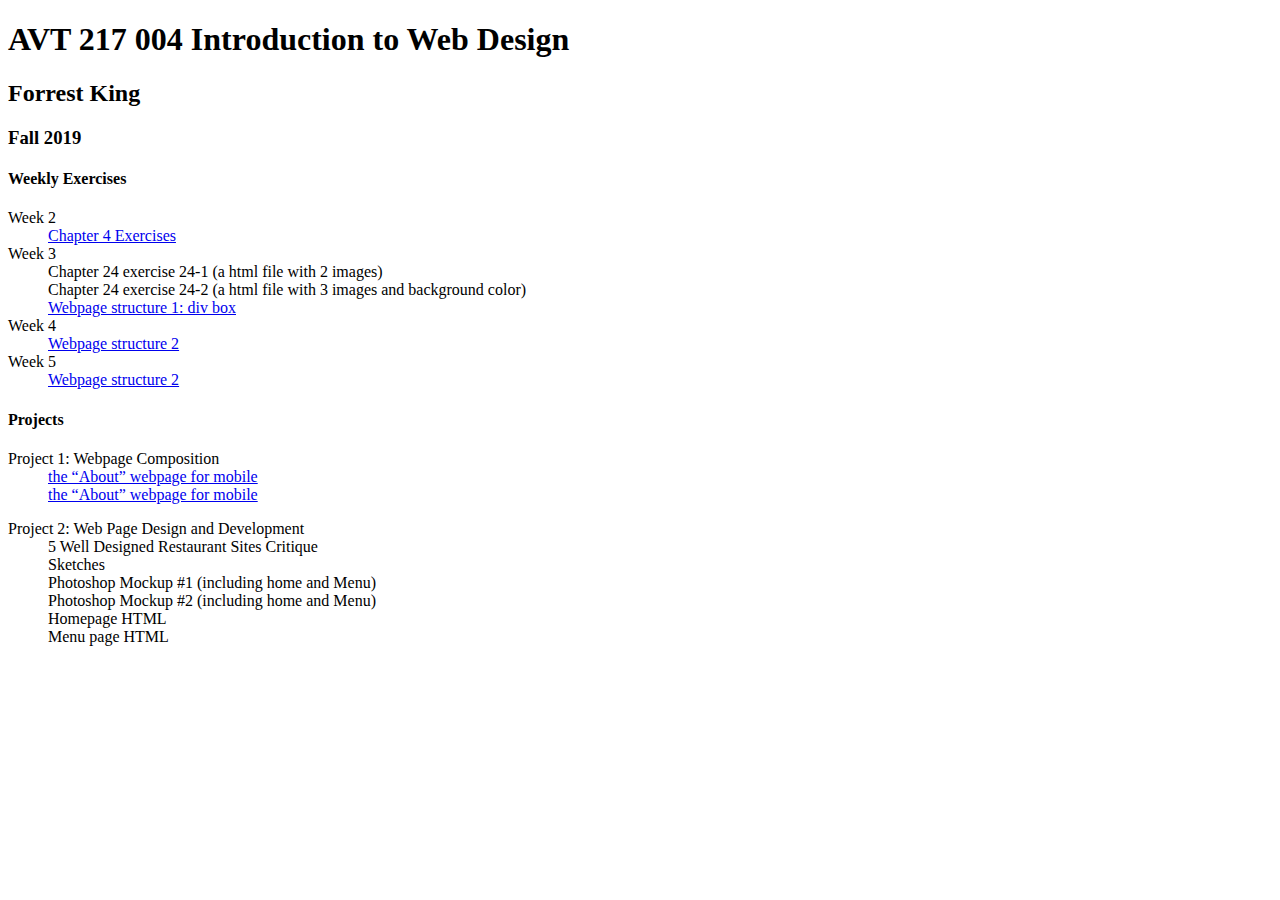
==== weekly/index.html @ b7c3e01c "Update index.html" ====
<!doctype html>
<html>
<head>
<meta charset="UTF-8">
<title>Forrest's Coursepage</title>
</head>

<body>
<div id="wrapper">
<h1>AVT 217 004 Introduction to Web Design</h1>
<h2>Forrest King </h2>
<h3>Fall 2019</h3>

<div class="weekly">
<h4>Weekly Exercises</h4>
<dl>
<!--
<dt>Week 1</dt>
<dd>First image </dd>
<dd>Chapter 2 Exercise 2-1</dd>
</dl>
-->
<dl>
<dt>Week 2</dt>
<dd><a href="w2/ch4.html">Chapter 4 Exercises</a></dd>
<!--
<dd>Assignment 1 Website Critique</dd>
<dd>Student course homepage </dd>
-->
</dl>

<dl>
<dt>Week 3</dt>
<dd>Chapter 24 exercise 24-1 (a html file with 2 images)</dd>
<dd>Chapter 24 exercise 24-2 (a html file with 3 images and background color)</dd>
<dd><a href="w3/div1.html">Webpage structure 1: div box </a></dd>
</dl>

	<dl>
<dt>Week 4</dt>
<dd></dd>
<dd></dd>
<dd><a href="w4/div2.html">Webpage structure 2</a></dd>
</dl>
<dt>Week 5</dt>
<dd></dd>
<dd></dd>
<dd><a href="w5/header.html">Webpage structure 2</a></dd>
</dl>

</div><!-- weekly ends-->
<div id="project">
<h4>Projects</h4>
<dl>
<dt>Project 1: Webpage Composition</dt>
	<dd><a href="../p1">the “About” webpage for mobile</a></dd>
<dd><a href="../p1">the “About” webpage for mobile</a></dd>
</dl>

<dl>
<dt>Project 2: Web Page Design and Development</dt>
<dd>5 Well Designed Restaurant Sites Critique</dd>
<dd>Sketches</dd>
<dd>Photoshop Mockup #1 (including home and Menu)</dd>
<dd>Photoshop Mockup #2 (including home and Menu)</dd>
<dd>Homepage HTML</dd>
<dd>Menu page HTML</dd>
	
</dl>
</div><!-- project ends-->
</div><!-- wrapper ends-->

</body>
</html>
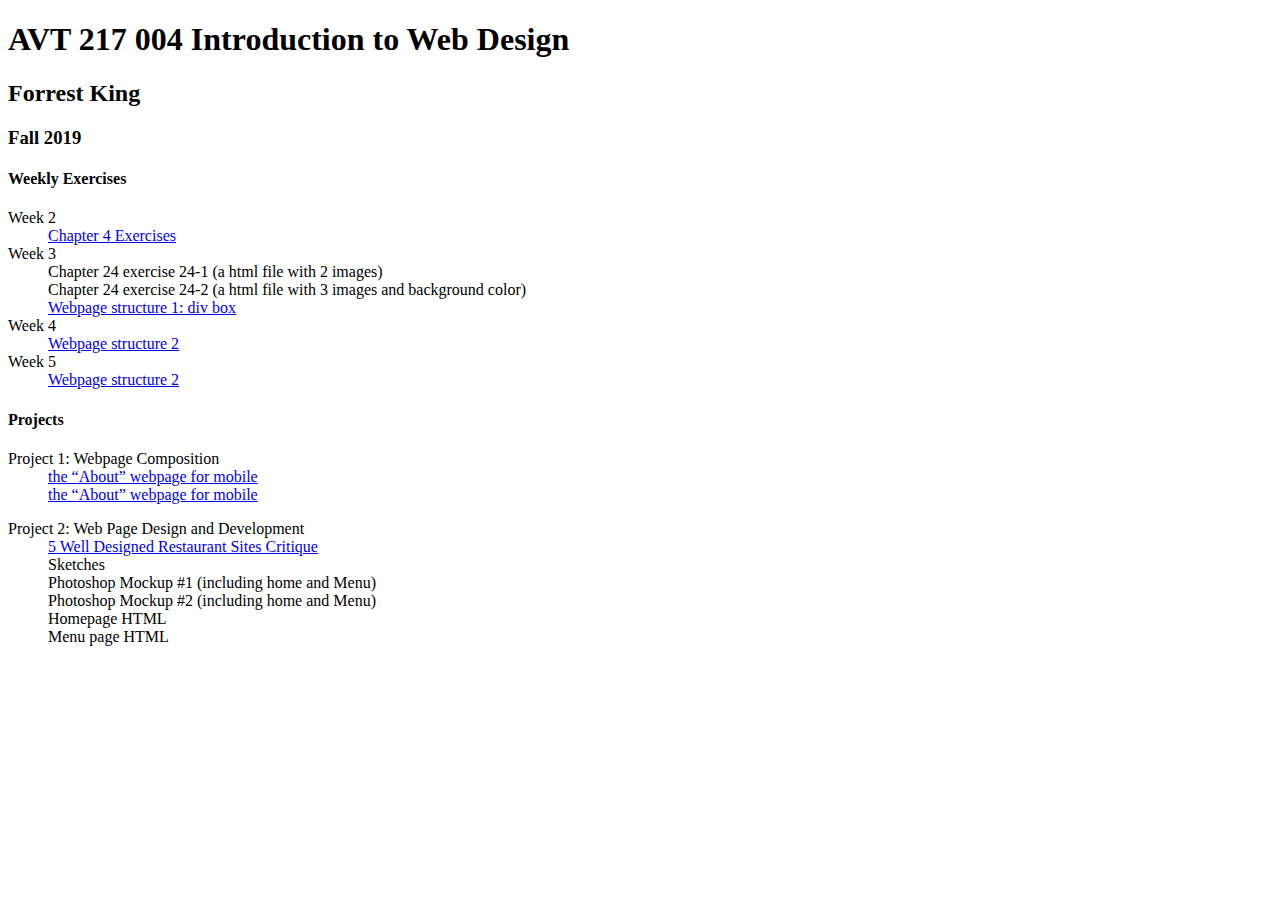
==== commit 033eef40: "Update index.html" ====
--- a/weekly/index.html
+++ b/weekly/index.html
@@ -59,7 +59,7 @@
 
 <dl>
 <dt>Project 2: Web Page Design and Development</dt>
-<dd>5 Well Designed Restaurant Sites Critique</dd>
+<dd><a href="../p2/critique.html">5 Well Designed Restaurant Sites Critique</a></dd>
 <dd>Sketches</dd>
 <dd>Photoshop Mockup #1 (including home and Menu)</dd>
 <dd>Photoshop Mockup #2 (including home and Menu)</dd>
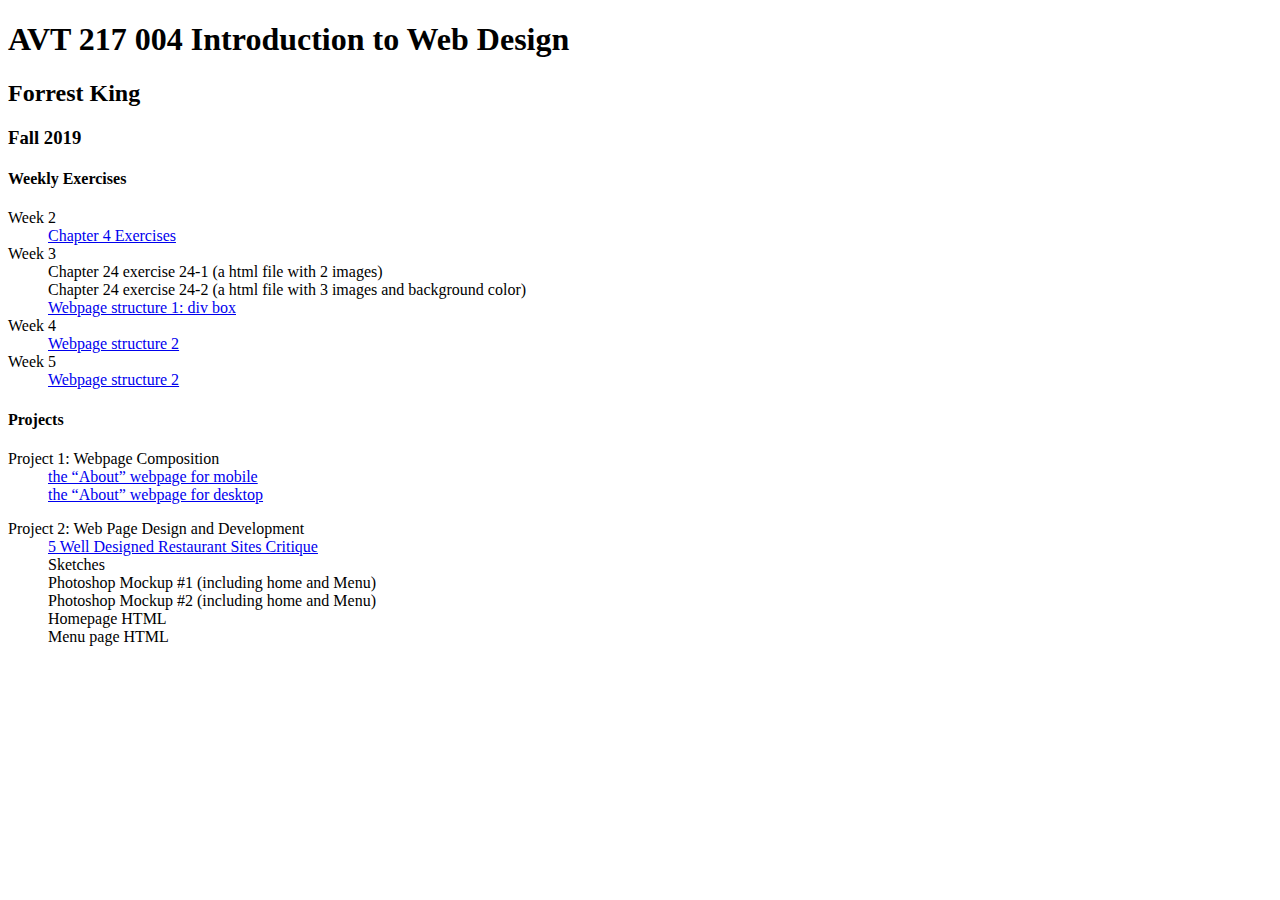
==== commit 7ff77155: "Update index.html" ====
--- a/weekly/index.html
+++ b/weekly/index.html
@@ -54,7 +54,7 @@
 <dl>
 <dt>Project 1: Webpage Composition</dt>
 	<dd><a href="../p1">the “About” webpage for mobile</a></dd>
-<dd><a href="../p1">the “About” webpage for mobile</a></dd>
+<dd><a href="../p1">the “About” webpage for desktop</a></dd>
 </dl>
 
 <dl>
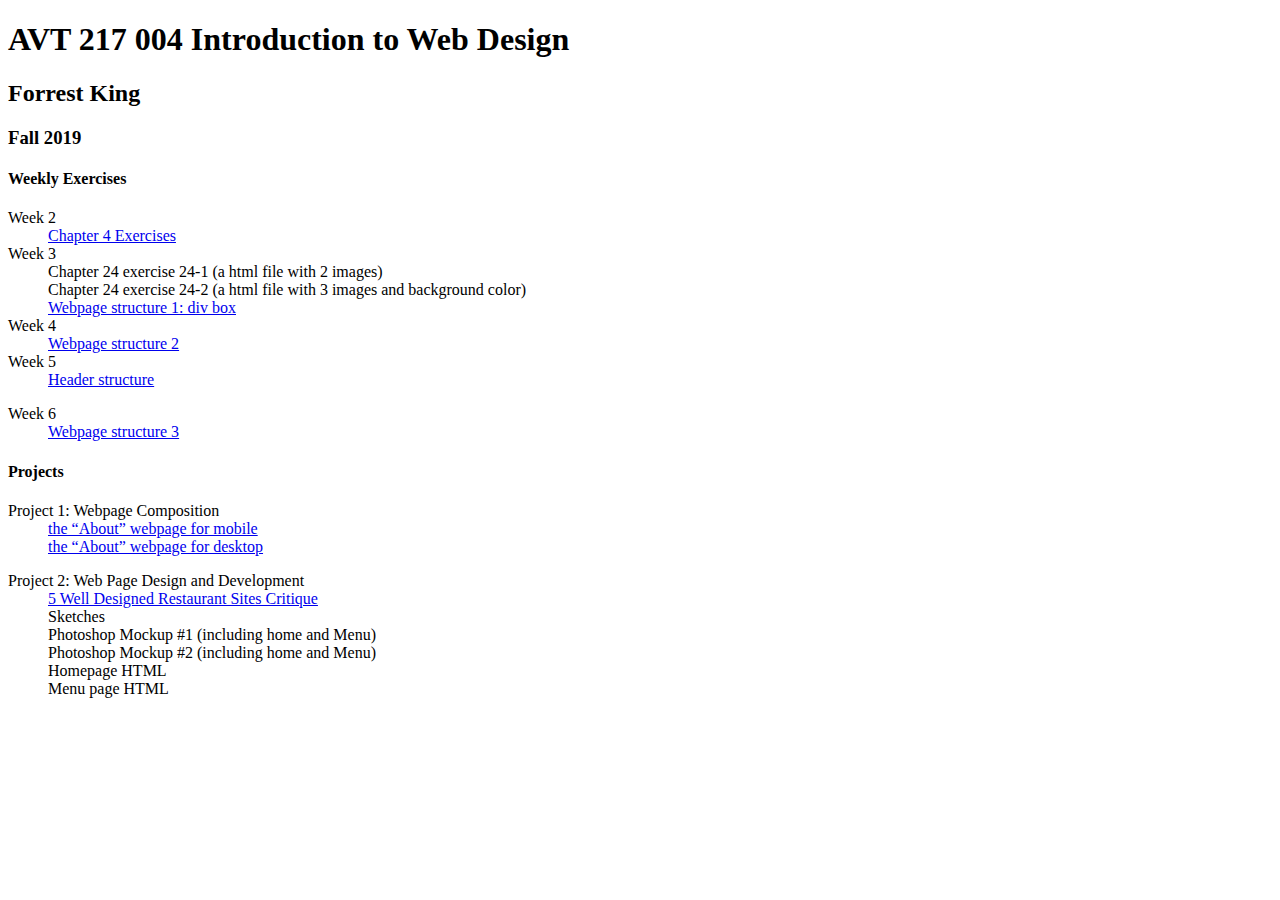
==== commit 12733fbf: "Update index.html" ====
--- a/weekly/index.html
+++ b/weekly/index.html
@@ -45,8 +45,13 @@
 <dt>Week 5</dt>
 <dd></dd>
 <dd></dd>
-<dd><a href="w5/header.html">Webpage structure 2</a></dd>
+<dd><a href="w5/header.html">Header structure</a></dd>
 </dl>
+<dt>Week 6</dt>
+<dd></dd>
+<dd></dd>
+<dd><a href="w6/div3.html">Webpage structure 3</a></dd>
+</dl>	
 
 </div><!-- weekly ends-->
 <div id="project">
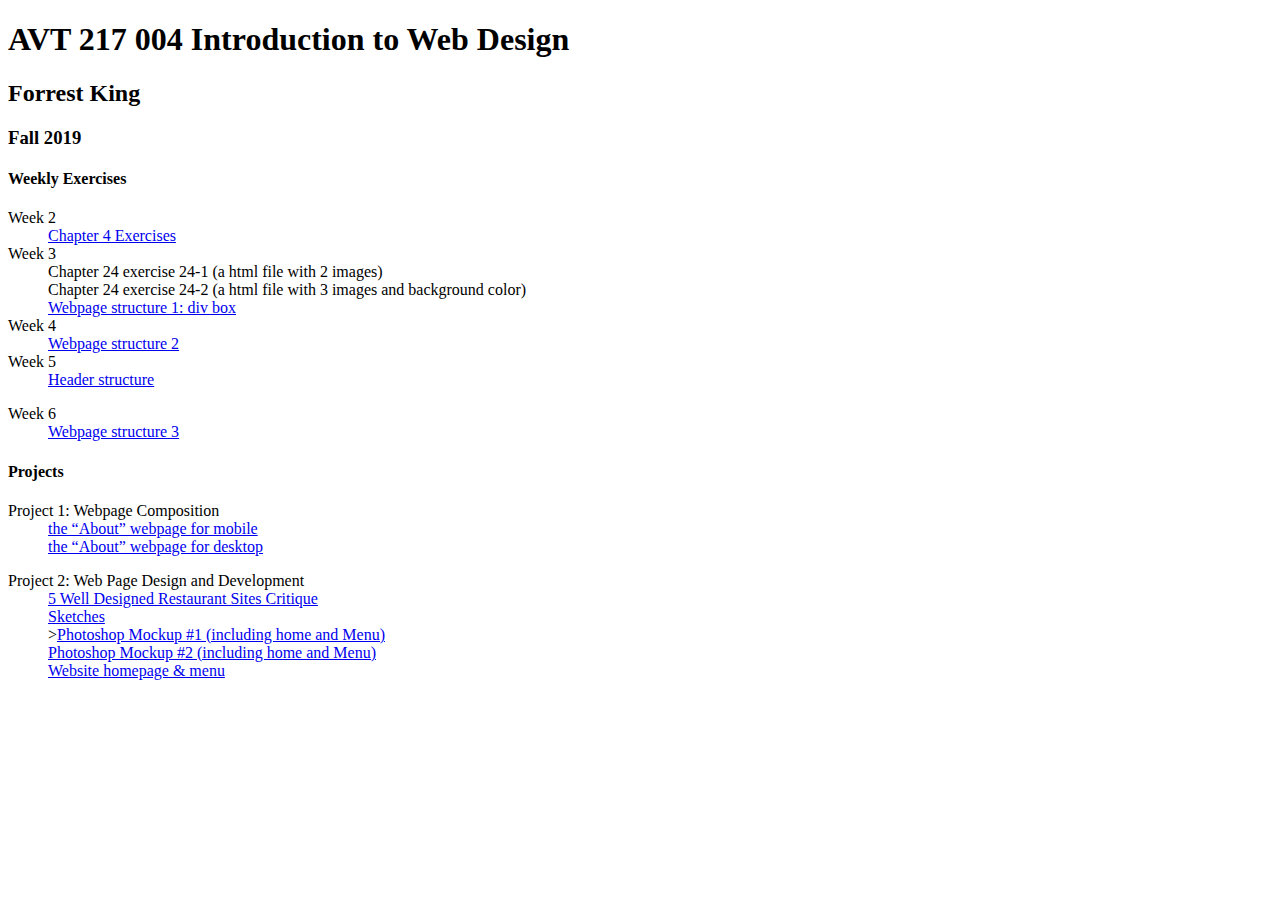
==== commit c7e9853f: "Update index.html" ====
--- a/weekly/index.html
+++ b/weekly/index.html
@@ -3,6 +3,7 @@
 <head>
 <meta charset="UTF-8">
 <title>Forrest's Coursepage</title>
+<link rel="stylesheet" href="css/index.css">
 </head>
 
 <body>
@@ -65,11 +66,10 @@
 <dl>
 <dt>Project 2: Web Page Design and Development</dt>
 <dd><a href="../p2/critique.html">5 Well Designed Restaurant Sites Critique</a></dd>
-<dd>Sketches</dd>
-<dd>Photoshop Mockup #1 (including home and Menu)</dd>
-<dd>Photoshop Mockup #2 (including home and Menu)</dd>
-<dd>Homepage HTML</dd>
-<dd>Menu page HTML</dd>
+<dd><a href="../p2/designs.html">Sketches</a></dd>
+<dd>><a href="../p2/designs.html">Photoshop Mockup #1 (including home and Menu)</a></dd>
+<dd><a href="../p2/designs.html">Photoshop Mockup #2 (including home and Menu)</a></dd>
+<dd><a href="../p2/project2.html">Website homepage & menu</a></dd>
 	
 </dl>
 </div><!-- project ends-->
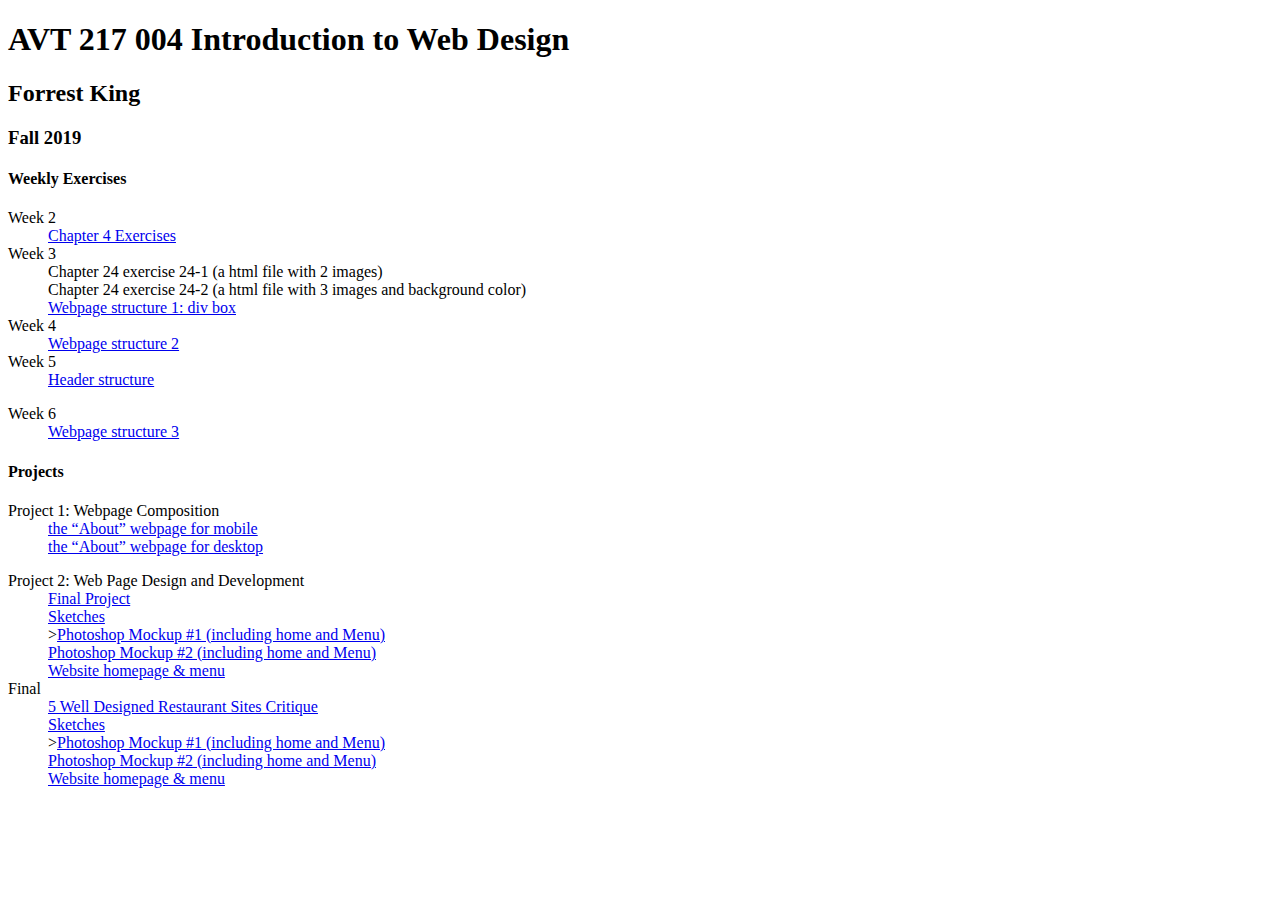
==== commit d2d1cd3f: "Update index.html" ====
--- a/weekly/index.html
+++ b/weekly/index.html
@@ -65,6 +65,13 @@
 
 <dl>
 <dt>Project 2: Web Page Design and Development</dt>
+<dd><a href="final/final.html">Final Project</a></dd>
+<dd><a href="../p2/designs.html">Sketches</a></dd>
+<dd>><a href="../p2/designs.html">Photoshop Mockup #1 (including home and Menu)</a></dd>
+<dd><a href="../p2/designs.html">Photoshop Mockup #2 (including home and Menu)</a></dd>
+<dd><a href="../p2/project2.html">Website homepage & menu</a></dd>
+	
+<dt>Final</dt>
 <dd><a href="../p2/critique.html">5 Well Designed Restaurant Sites Critique</a></dd>
 <dd><a href="../p2/designs.html">Sketches</a></dd>
 <dd>><a href="../p2/designs.html">Photoshop Mockup #1 (including home and Menu)</a></dd>
